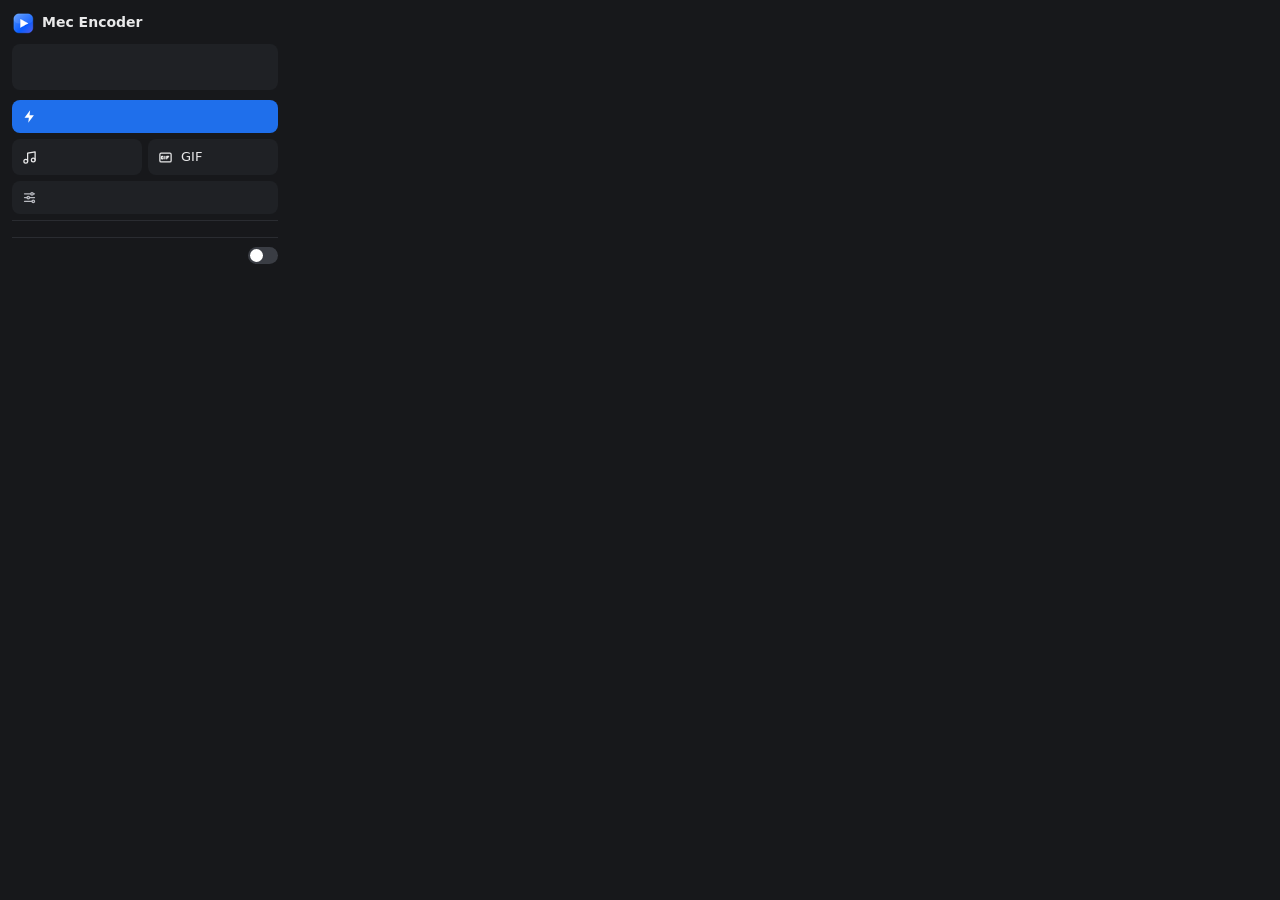
==== browser/firefox/popup.html @ 95f1e111 "Extensão 1.1: menu no ícone, botão nos posts do X e botão opcional em cima de vídeos (0.3.13-teste.2" ====
<!DOCTYPE html>
<html>
<head>
<meta charset="utf-8">
<link rel="stylesheet" href="popup.css">
</head>
<body>
  <header><img src="icons/32.png" alt=""><span>Mec Encoder</span></header>

  <section id="src" class="src">
    <div class="src-label" id="srcLabel"></div>
    <div class="src-url" id="srcUrl"></div>
  </section>

  <button id="bQuick" class="btn primary" data-kind="video">
    <span><svg viewBox="0 0 24 24"><path d="M13 2 4 14h7l-1 8 9-12h-7z"/></svg><b data-i18n="btnQuick"></b></span>
    <small data-i18n="btnQuickSub"></small>
  </button>
  <div class="row">
    <button class="btn" data-kind="audio"><svg viewBox="0 0 24 24"><path d="M9 18V5l12-2v13"/><circle cx="6" cy="18" r="3"/><circle cx="18" cy="16" r="3"/></svg><span data-i18n="btnAudio"></span></button>
    <button class="btn" data-kind="gif"><svg viewBox="0 0 24 24"><rect x="3" y="5" width="18" height="14" rx="2"/><path d="M8 10h-1.5a1 1 0 0 0-1 1v2a1 1 0 0 0 1 1H8v-2M11 10v4M14 14v-4h3M14 12h2"/></svg><span>GIF</span></button>
  </div>
  <button class="btn ghost" data-kind="pick">
    <svg viewBox="0 0 24 24"><path d="M4 6h10M18 6h2M4 12h4M12 12h8M4 18h12M20 18h0"/><circle cx="16" cy="6" r="2"/><circle cx="10" cy="12" r="2"/><circle cx="18" cy="18" r="2"/></svg>
    <span data-i18n="btnPick"></span><small data-i18n="btnPickSub"></small>
  </button>

  <button id="swap" class="swap" hidden></button>

  <label class="toggle">
    <span><b data-i18n="floatToggle"></b><small id="floatHint" data-i18n="floatSub"></small></span>
    <input type="checkbox" id="float"><i></i>
  </label>
  <div id="msg" class="msg" hidden></div>

  <script src="popup.js"></script>
</body>
</html>
---- browser/firefox/popup.css ----
:root { color-scheme: dark; }
* { box-sizing: border-box; }
body { margin: 0; width: 290px; padding: 12px; background: #17181b; color: #e9e9ea; font: 13px/1.4 system-ui, "Segoe UI", sans-serif; }
header { display: flex; align-items: center; gap: 8px; margin-bottom: 10px; font-weight: 600; font-size: 14px; }
header img { width: 22px; height: 22px; border-radius: 6px; }
.src { background: #1f2125; border-radius: 8px; padding: 8px 10px; margin-bottom: 10px; min-height: 46px; }
.src-label { font-size: 11px; color: #9a9ca3; }
.src-url { font: 12px/1.4 ui-monospace, Consolas, monospace; white-space: nowrap; overflow: hidden; text-overflow: ellipsis; }
.src.none .src-url { font-family: inherit; color: #f0a060; white-space: normal; }
.btn { all: unset; box-sizing: border-box; display: flex; align-items: center; gap: 8px; width: 100%; padding: 9px 10px; border-radius: 8px;
       background: #1f2125; cursor: pointer; margin-bottom: 6px; transition: background .15s, opacity .15s; }
.btn:hover { background: #2a2d33; }
.btn:focus-visible { outline: 2px solid #4c8dff; outline-offset: 1px; }
.btn svg { width: 15px; height: 15px; flex: none; fill: none; stroke: currentColor; stroke-width: 2; stroke-linecap: round; stroke-linejoin: round; }
.btn small { margin-left: auto; font-size: 11px; color: #7d8088; }
.btn.primary { background: #1f6feb; color: #fff; justify-content: space-between; }
.btn.primary:hover { background: #3a82f6; }
.btn.primary span { display: flex; align-items: center; gap: 8px; }
.btn.primary b { font-weight: 600; }
.btn.primary small { color: rgba(255, 255, 255, .8); margin-left: 0; }
.btn.primary svg { fill: currentColor; stroke: none; }
.btn.ghost { color: #b9bbc1; }
.row { display: grid; grid-template-columns: 1fr 1fr; gap: 6px; }
.row .btn { margin-bottom: 6px; }
body.off .btn { opacity: .45; pointer-events: none; }
.swap { all: unset; display: block; width: 100%; box-sizing: border-box; cursor: pointer; font-size: 11px; color: #7d8088;
        border-top: .5px solid #2a2c31; margin-top: 4px; padding-top: 8px; }
.swap:hover { color: #c9cbd1; }
.toggle { display: flex; align-items: center; justify-content: space-between; gap: 10px; cursor: pointer;
          border-top: .5px solid #2a2c31; margin-top: 8px; padding-top: 9px; }
.toggle b { display: block; font-weight: 500; font-size: 12px; }
.toggle small { display: block; font-size: 11px; color: #7d8088; }
.toggle input { position: absolute; opacity: 0; pointer-events: none; }
.toggle i { flex: none; width: 30px; height: 17px; border-radius: 9px; background: #3a3d44; position: relative; transition: background .15s; }
.toggle i::after { content: ""; position: absolute; top: 2px; left: 2px; width: 13px; height: 13px; border-radius: 50%; background: #fff; transition: transform .15s; }
.toggle input:checked + i { background: #1f6feb; }
.toggle input:checked + i::after { transform: translateX(13px); }
.toggle input:focus-visible + i { outline: 2px solid #4c8dff; outline-offset: 2px; }
.msg { margin-top: 8px; padding: 8px 10px; border-radius: 8px; background: #1f2125; font-size: 12px; }
.msg.ok { background: #16351f; color: #8ce99a; }
.msg.err { background: #3a1c1c; color: #ffa8a8; }
.msg a { color: inherit; }
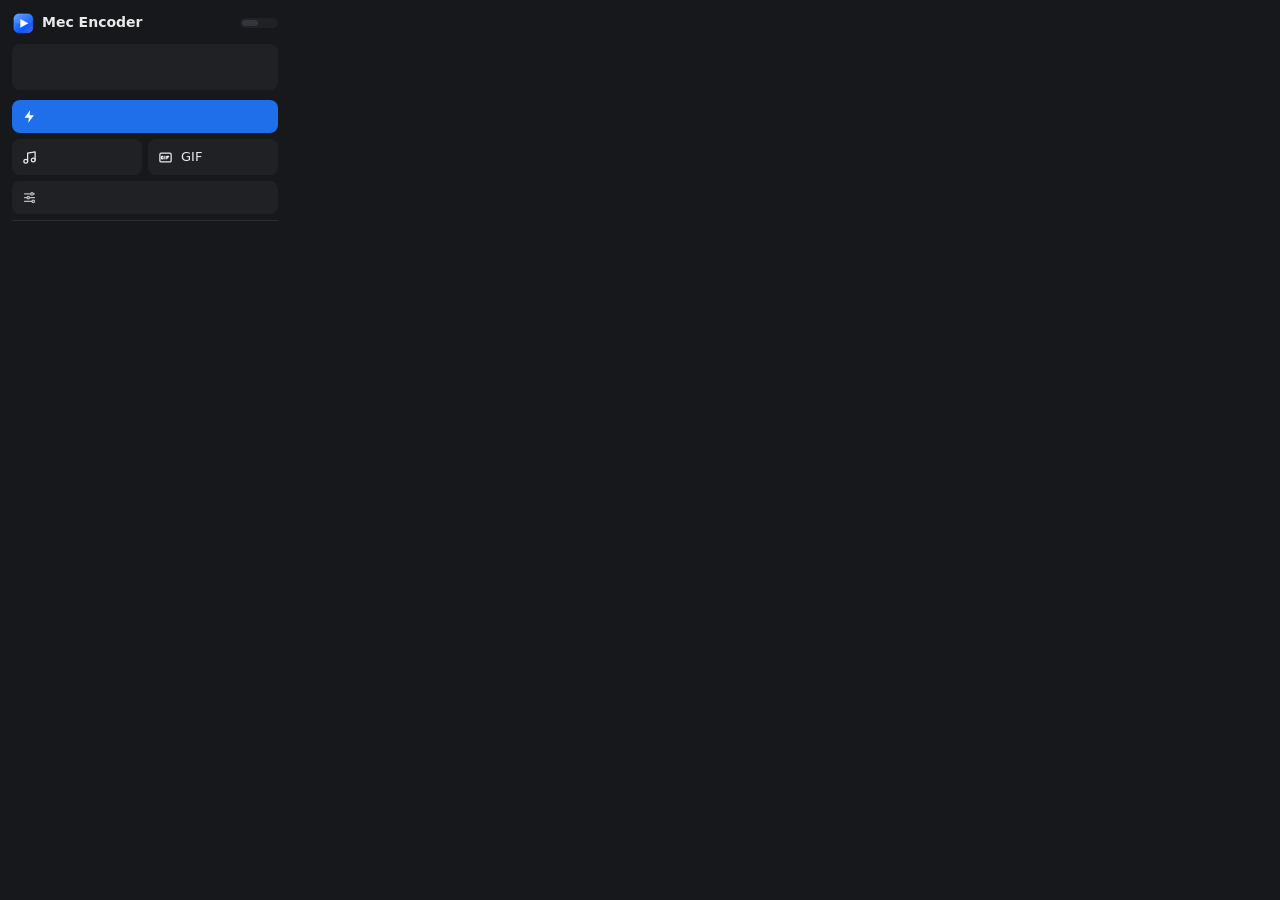
==== commit d5163db5: "Extensão 1.2: aba Avançado, botão em cima dos vídeos também no X, só ícone e arrastável - Botão em c" ====
--- a/browser/firefox/popup.html
+++ b/browser/firefox/popup.html
@@ -5,33 +5,64 @@
 <link rel="stylesheet" href="popup.css">
 </head>
 <body>
-  <header><img src="icons/32.png" alt=""><span>Mec Encoder</span></header>
+  <header>
+    <img src="icons/32.png" alt=""><span>Mec Encoder</span>
+    <nav class="tabs" role="tablist">
+      <button role="tab" data-tab="main" class="on" data-i18n="tabMain"></button>
+      <button role="tab" data-tab="adv" data-i18n="tabAdvanced"></button>
+    </nav>
+  </header>
 
-  <section id="src" class="src">
-    <div class="src-label" id="srcLabel"></div>
-    <div class="src-url" id="srcUrl"></div>
-  </section>
+  <!-- Baixar -->
+  <main id="tab-main">
+    <section id="src" class="src">
+      <div class="src-label" id="srcLabel"></div>
+      <div class="src-url" id="srcUrl"></div>
+    </section>
 
-  <button id="bQuick" class="btn primary" data-kind="video">
-    <span><svg viewBox="0 0 24 24"><path d="M13 2 4 14h7l-1 8 9-12h-7z"/></svg><b data-i18n="btnQuick"></b></span>
-    <small data-i18n="btnQuickSub"></small>
-  </button>
-  <div class="row">
-    <button class="btn" data-kind="audio"><svg viewBox="0 0 24 24"><path d="M9 18V5l12-2v13"/><circle cx="6" cy="18" r="3"/><circle cx="18" cy="16" r="3"/></svg><span data-i18n="btnAudio"></span></button>
-    <button class="btn" data-kind="gif"><svg viewBox="0 0 24 24"><rect x="3" y="5" width="18" height="14" rx="2"/><path d="M8 10h-1.5a1 1 0 0 0-1 1v2a1 1 0 0 0 1 1H8v-2M11 10v4M14 14v-4h3M14 12h2"/></svg><span>GIF</span></button>
-  </div>
-  <button class="btn ghost" data-kind="pick">
-    <svg viewBox="0 0 24 24"><path d="M4 6h10M18 6h2M4 12h4M12 12h8M4 18h12M20 18h0"/><circle cx="16" cy="6" r="2"/><circle cx="10" cy="12" r="2"/><circle cx="18" cy="18" r="2"/></svg>
-    <span data-i18n="btnPick"></span><small data-i18n="btnPickSub"></small>
-  </button>
+    <button id="bQuick" class="btn primary" data-kind="video">
+      <span><svg viewBox="0 0 24 24"><path d="M13 2 4 14h7l-1 8 9-12h-7z"/></svg><b data-i18n="btnQuick"></b></span>
+      <small data-i18n="btnQuickSub"></small>
+    </button>
+    <div class="row">
+      <button class="btn" data-kind="audio"><svg viewBox="0 0 24 24"><path d="M9 18V5l12-2v13"/><circle cx="6" cy="18" r="3"/><circle cx="18" cy="16" r="3"/></svg><span data-i18n="btnAudio"></span></button>
+      <button class="btn" data-kind="gif"><svg viewBox="0 0 24 24"><rect x="3" y="5" width="18" height="14" rx="2"/><path d="M8 10h-1.5a1 1 0 0 0-1 1v2a1 1 0 0 0 1 1H8v-2M11 10v4M14 14v-4h3M14 12h2"/></svg><span>GIF</span></button>
+    </div>
+    <button class="btn ghost" data-kind="pick">
+      <svg viewBox="0 0 24 24"><path d="M4 6h10M18 6h2M4 12h4M12 12h8M4 18h12"/><circle cx="16" cy="6" r="2"/><circle cx="10" cy="12" r="2"/><circle cx="18" cy="18" r="2"/></svg>
+      <span data-i18n="btnPick"></span><small data-i18n="btnPickSub"></small>
+    </button>
 
-  <button id="swap" class="swap" hidden></button>
+    <button id="swap" class="swap" hidden></button>
+    <div id="msg" class="msg" hidden></div>
+  </main>
 
-  <label class="toggle">
-    <span><b data-i18n="floatToggle"></b><small id="floatHint" data-i18n="floatSub"></small></span>
-    <input type="checkbox" id="float"><i></i>
-  </label>
-  <div id="msg" class="msg" hidden></div>
+  <!-- Avançado -->
+  <main id="tab-adv" hidden>
+    <label class="toggle">
+      <span><b data-i18n="floatToggle"></b><small id="floatHint" data-i18n="floatSub"></small></span>
+      <input type="checkbox" id="float"><i></i>
+    </label>
+
+    <div class="group" id="floatOpts">
+      <div class="label" data-i18n="posDefault"></div>
+      <div class="corners" role="radiogroup">
+        <button data-corner="top-left" aria-label="↖"><i></i></button>
+        <button data-corner="top-right" aria-label="↗"><i></i></button>
+        <button data-corner="bottom-left" aria-label="↙"><i></i></button>
+        <button data-corner="bottom-right" aria-label="↘"><i></i></button>
+      </div>
+      <div class="note"><span data-i18n="posHint"></span> <button id="posReset" class="link" hidden></button></div>
+
+      <div class="label" data-i18n="blocked"></div>
+      <div class="add">
+        <input id="blkInput" type="text" spellcheck="false">
+        <button id="blkAdd" class="small" data-i18n="blockedAdd"></button>
+      </div>
+      <button id="blkThis" class="link" hidden></button>
+      <ul id="blkList" class="list"></ul>
+    </div>
+  </main>
 
   <script src="popup.js"></script>
 </body>
--- a/browser/firefox/popup.css
+++ b/browser/firefox/popup.css
@@ -22,7 +22,7 @@
 .btn.ghost { color: #b9bbc1; }
 .row { display: grid; grid-template-columns: 1fr 1fr; gap: 6px; }
 .row .btn { margin-bottom: 6px; }
-body.off .btn { opacity: .45; pointer-events: none; }
+#tab-main.off .btn { opacity: .45; pointer-events: none; }
 .swap { all: unset; display: block; width: 100%; box-sizing: border-box; cursor: pointer; font-size: 11px; color: #7d8088;
         border-top: .5px solid #2a2c31; margin-top: 4px; padding-top: 8px; }
 .swap:hover { color: #c9cbd1; }
@@ -40,3 +40,40 @@
 .msg.ok { background: #16351f; color: #8ce99a; }
 .msg.err { background: #3a1c1c; color: #ffa8a8; }
 .msg a { color: inherit; }
+
+/* abas */
+header .tabs { margin-left: auto; display: flex; gap: 2px; background: #1f2125; border-radius: 7px; padding: 2px; }
+.tabs button { all: unset; cursor: pointer; font-size: 11px; font-weight: 500; padding: 3px 8px; border-radius: 5px; color: #9a9ca3; }
+.tabs button.on { background: #33363d; color: #fff; }
+.tabs button:focus-visible { outline: 2px solid #4c8dff; }
+#tab-adv .toggle { border-top: 0; margin-top: 0; padding-top: 2px; }
+
+/* Avançado */
+.group { margin-top: 10px; }
+.group.off { opacity: .45; pointer-events: none; }
+.label { font-size: 11px; color: #9a9ca3; margin: 10px 0 6px; }
+.corners { display: grid; grid-template-columns: 1fr 1fr; gap: 6px; }
+.corners button { all: unset; box-sizing: border-box; cursor: pointer; height: 38px; border-radius: 7px; background: #1f2125; position: relative; border: 1px solid transparent; }
+.corners button:hover { background: #2a2d33; }
+.corners button.on { border-color: #1f6feb; background: #1b2a44; }
+.corners button i { position: absolute; width: 9px; height: 9px; border-radius: 50%; background: #7d8088; }
+.corners button.on i { background: #4c8dff; }
+.corners [data-corner="top-left"] i { top: 7px; left: 9px; }
+.corners [data-corner="top-right"] i { top: 7px; right: 9px; }
+.corners [data-corner="bottom-left"] i { bottom: 7px; left: 9px; }
+.corners [data-corner="bottom-right"] i { bottom: 7px; right: 9px; }
+.note { font-size: 11px; color: #7d8088; margin-top: 6px; }
+.link { all: unset; cursor: pointer; font-size: 11px; color: #6ea8fe; }
+.link:hover { text-decoration: underline; }
+.add { display: flex; gap: 6px; }
+.add input { flex: 1; min-width: 0; background: #1f2125; border: 1px solid #2a2c31; color: #e9e9ea; border-radius: 7px; padding: 6px 8px; font: 12px ui-monospace, Consolas, monospace; }
+.add input:focus { outline: none; border-color: #1f6feb; }
+.small { all: unset; cursor: pointer; padding: 6px 10px; border-radius: 7px; background: #1f2125; font-size: 12px; }
+.small:hover { background: #2a2d33; }
+#blkThis { display: block; margin-top: 6px; }
+.list { list-style: none; margin: 8px 0 0; padding: 0; max-height: 130px; overflow-y: auto; }
+.list li { display: flex; align-items: center; justify-content: space-between; padding: 5px 8px; border-radius: 6px; font: 12px ui-monospace, Consolas, monospace; }
+.list li:nth-child(odd) { background: #1c1e22; }
+.list li button { all: unset; cursor: pointer; color: #7d8088; padding: 0 4px; font-size: 14px; line-height: 1; }
+.list li button:hover { color: #ffa8a8; }
+.list .empty { color: #7d8088; font-family: inherit; background: none !important; }
